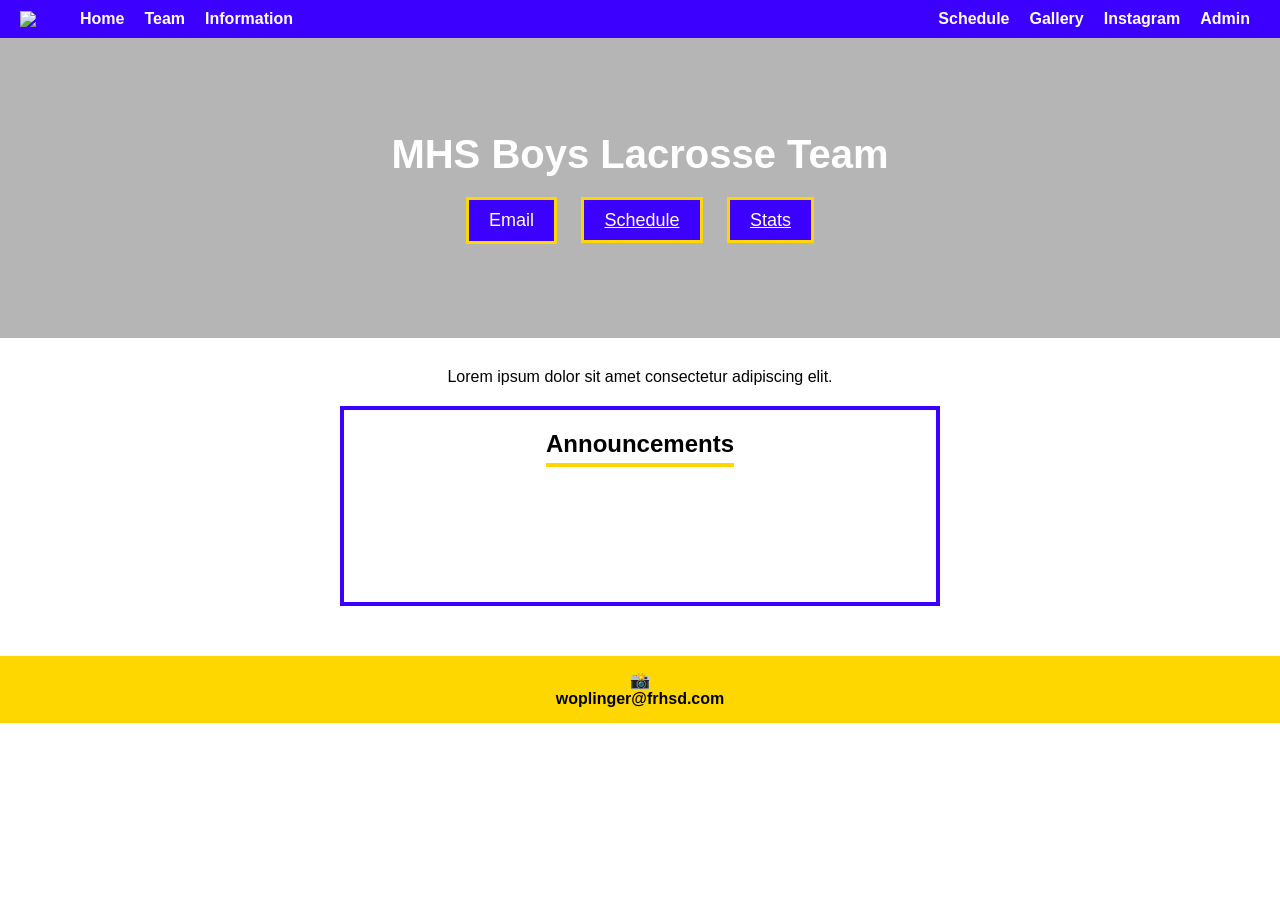
==== index.html @ 322687e3 "Started" ====
<!DOCTYPE html>
<html lang="en">
<head>
<meta charset="UTF-8">
<meta name="viewport" content="width=device-width, initial-scale=1.0">
<title>MHS Boys Lacrosse</title>
<link rel="stylesheet" href="style.css">
<script defer src="script.js"></script>
</head>

<body>

<header class="navbar">
    <div class="nav-left">
        <img src="imgs/Logo.png" class="logo">
        <a href="#">Home</a>
        <a href="#">Team</a>
        <a href="#">Information</a>
    </div>

    <div class="nav-right">
        <a href="#">Schedule</a>
        <a href="#">Gallery</a>
        <a href="#">Instagram</a>
        <a href="#">Admin</a>
    </div>
</header>

<section class="hero">
    <div class="hero-overlay">
        <h1>MHS Boys Lacrosse Team</h1>
        <div class="hero-buttons">
            <button id="emailBtn" class="hero-btn">Email</button>
            <a href="#" class="hero-btn">Schedule</a>
            <a href="#" class="hero-btn">Stats</a>
        </div>
    </div>
</section>

<section class="announcements-section">
    <p>Lorem ipsum dolor sit amet consectetur adipiscing elit.</p>
    <div class="announcements-box">
        <h2>Announcements</h2>
    </div>
</section>

<footer class="footer">
    <div class="instagram">📸</div>
    <p>woplinger@frhsd.com</p>
</footer>

<div id="emailModal" class="modal">
    <div class="modal-content">
        <span class="close-btn">&times;</span>
        <div class="form-row">
            <input type="text" placeholder="Name">
            <input type="text" placeholder="Subject">
            <input type="email" placeholder="Email">
        </div>
        <textarea placeholder="Email Body"></textarea>
        <button class="send-btn">Send</button>
    </div>
</div>

</body>
</html>
---- style.css ----
:root {
    --blue: #3b00ff;
    --yellow: #FFD700;
}

* {
    margin: 0;
    padding: 0;
    box-sizing: border-box;
    font-family: Arial, sans-serif;
}

.navbar {
    background: var(--blue);
    color: white;
    display: flex;
    justify-content: space-between;
    padding: 10px 20px;
    align-items: center;
}

.navbar a {
    color: white;
    text-decoration: none;
    margin: 0 10px;
    font-weight: bold;
}

.logo {
    width: 40px;
    margin-right: 10px;
}

.nav-left, .nav-right {
    display: flex;
    align-items: center;
}

.hero {
    height: 300px;
    background: url('https://picsum.photos/1600/600') center/cover no-repeat;
    position: relative;
    display: flex;
    justify-content: center;
    align-items: center;
}

.hero::before {
    content: '';
    position: absolute;
    inset: 0;
    background: rgba(150,150,150,0.7);
}

.hero-overlay {
    position: relative;
    text-align: center;
    color: white;
}

.hero h1 {
    font-size: 40px;
    margin-bottom: 20px;
}

.hero-btn {
    background: var(--blue);
    color: white;
    border: 3px solid var(--yellow);
    padding: 10px 20px;
    margin: 0 10px;
    font-size: 18px;
    cursor: pointer;
}

.announcements-section {
    text-align: center;
    padding: 30px;
}

.announcements-box {
    border: 4px solid var(--blue);
    max-width: 600px;
    height: 200px;
    margin: 20px auto;
    display: flex;
    justify-content: center;
    align-items: flex-start;
    padding-top: 20px;
}

.announcements-box h2 {
    border-bottom: 4px solid var(--yellow);
    padding-bottom: 5px;
}

.footer {
    background: var(--yellow);
    text-align: center;
    padding: 15px;
    font-weight: bold;
}

.modal {
    display: none;
    position: fixed;
    inset: 0;
    background: rgba(0,0,0,0.6);
    justify-content: center;
    align-items: center;
}

.modal-content {
    background: #d3d3d3;
    border: 4px solid var(--blue);
    padding: 20px;
    width: 350px;
    position: relative;
}

.close-btn {
    position: absolute;
    top: 5px;
    left: 10px;
    font-size: 20px;
    cursor: pointer;
}

.form-row {
    display: flex;
    gap: 10px;
    margin: 20px 0;
}

.form-row input {
    flex: 1;
    border: 2px solid var(--yellow);
    padding: 8px;
}

textarea {
    width: 100%;
    height: 120px;
    border: 2px solid var(--yellow);
    margin-bottom: 10px;
    padding: 10px;
}

.send-btn {
    float: right;
    border: 2px solid green;
    padding: 8px 20px;
    background: white;
    cursor: pointer;
}
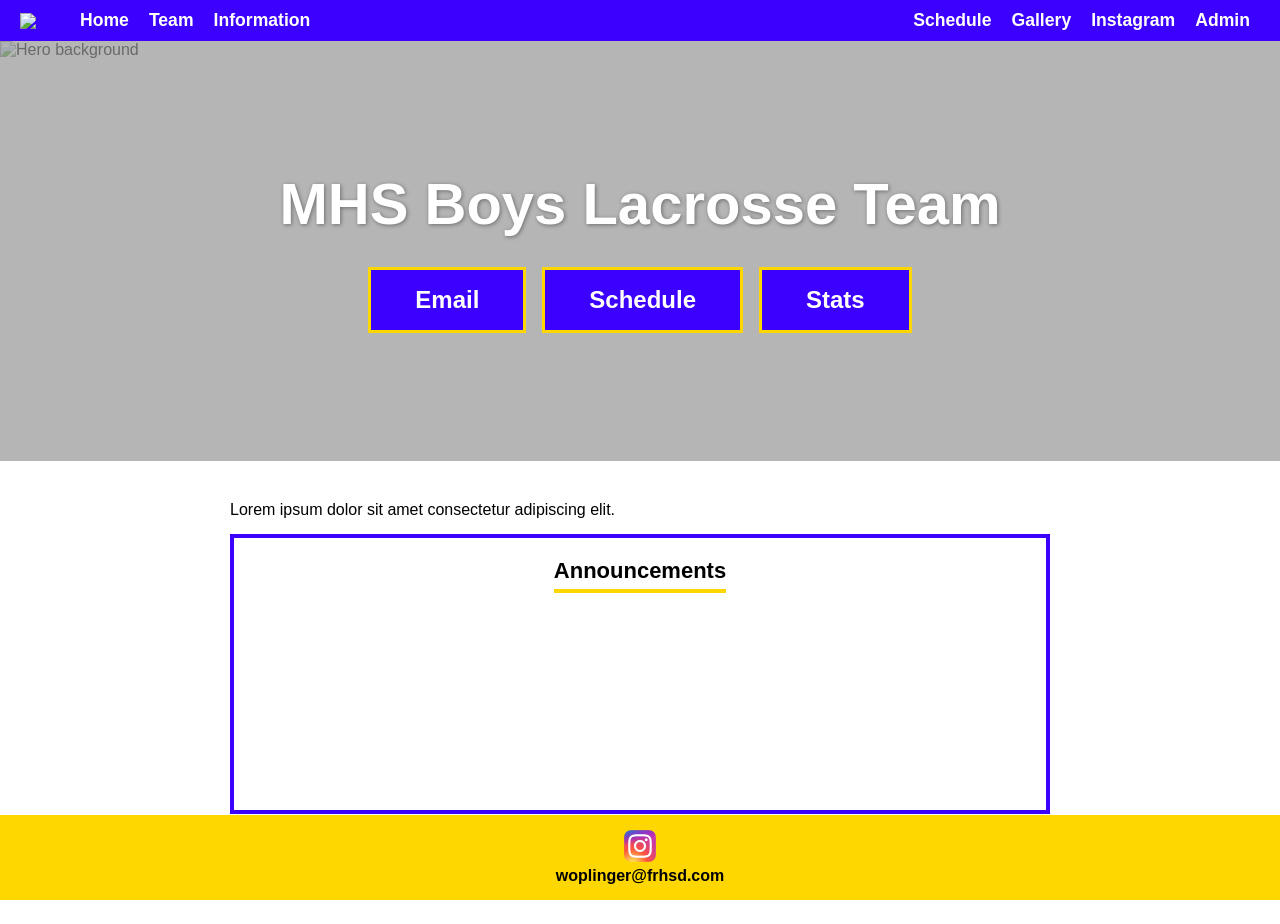
==== commit d2e17dc2: "FInished design on home page and starting stats page" ====
--- a/index.html
+++ b/index.html
@@ -4,6 +4,7 @@
 <meta charset="UTF-8">
 <meta name="viewport" content="width=device-width, initial-scale=1.0">
 <title>MHS Boys Lacrosse</title>
+<link rel="icon" href="imgs/Logo.png">
 <link rel="stylesheet" href="style.css">
 <script defer src="script.js"></script>
 </head>
@@ -11,55 +12,57 @@
 <body>
 
 <header class="navbar">
-    <div class="nav-left">
-        <img src="imgs/Logo.png" class="logo">
-        <a href="#">Home</a>
-        <a href="#">Team</a>
-        <a href="#">Information</a>
-    </div>
-
-    <div class="nav-right">
-        <a href="#">Schedule</a>
-        <a href="#">Gallery</a>
-        <a href="#">Instagram</a>
-        <a href="#">Admin</a>
-    </div>
+  <div class="nav-left">
+    <img src="imgs/Logo.png" class="logo">
+    <a href="index.html">Home</a>
+    <a href="Stats.html">Team</a>
+    <a href="#">Information</a>
+  </div>
+  <div class="nav-right">
+    <a href="#">Schedule</a>
+    <a href="#">Gallery</a>
+    <a href="#">Instagram</a>
+    <a href="#">Admin</a>
+  </div>
 </header>
 
 <section class="hero">
-    <div class="hero-overlay">
-        <h1>MHS Boys Lacrosse Team</h1>
-        <div class="hero-buttons">
-            <button id="emailBtn" class="hero-btn">Email</button>
-            <a href="#" class="hero-btn">Schedule</a>
-            <a href="#" class="hero-btn">Stats</a>
-        </div>
+  <img src="imgs/Helmets.jpg" alt="Hero background" class="hero-img">
+  <div class="hero-overlay">
+    <h1>MHS Boys Lacrosse Team</h1>
+    <div class="hero-buttons">
+      <button id="emailBtn" class="hero-btn">Email</button>
+      <a href="#" class="hero-btn">Schedule</a>
+      <a href="#" class="hero-btn">Stats</a>
     </div>
+  </div>
 </section>
 
 <section class="announcements-section">
-    <p>Lorem ipsum dolor sit amet consectetur adipiscing elit.</p>
-    <div class="announcements-box">
-        <h2>Announcements</h2>
-    </div>
+  <p class="intro-text">Lorem ipsum dolor sit amet consectetur adipiscing elit.</p>
+  <div class="announcements-box">
+    <h2>Announcements</h2>
+  </div>
 </section>
 
 <footer class="footer">
-    <div class="instagram">📸</div>
-    <p>woplinger@frhsd.com</p>
+  <div class="instagram-icon">
+    <img src="imgs/Instagram_Logo.jpg" alt="Instagram">
+  </div>
+  <p>woplinger@frhsd.com</p>
 </footer>
 
 <div id="emailModal" class="modal">
-    <div class="modal-content">
-        <span class="close-btn">&times;</span>
-        <div class="form-row">
-            <input type="text" placeholder="Name">
-            <input type="text" placeholder="Subject">
-            <input type="email" placeholder="Email">
-        </div>
-        <textarea placeholder="Email Body"></textarea>
-        <button class="send-btn">Send</button>
+  <div class="modal-content">
+    <span class="close-btn">&times;</span>
+    <div class="form-row">
+      <input type="text" placeholder="Name">
+      <input type="text" placeholder="Subject">
+      <input type="email" placeholder="Email">
     </div>
+    <textarea placeholder="Email Body"></textarea>
+    <button class="send-btn">Send</button>
+  </div>
 </div>
 
 </body>
--- a/style.css
+++ b/style.css
@@ -10,6 +10,10 @@
     font-family: Arial, sans-serif;
 }
 
+body {
+    padding-bottom: 70px;
+}
+
 .navbar {
     background: var(--blue);
     color: white;
@@ -37,52 +41,85 @@
 }
 
 .hero {
-    height: 300px;
-    background: url('https://picsum.photos/1600/600') center/cover no-repeat;
     position: relative;
-    display: flex;
-    justify-content: center;
-    align-items: center;
+    width: 100%;
+    height: 420px;
+    overflow: hidden;
+    display: flex;
+    justify-content: center;
+    align-items: center;
+}
+
+.hero-img {
+    position: absolute;
+    inset: 0;
+    width: 100%;
+    height: 100%;
+    object-fit: cover;
+    object-position: center;
 }
 
 .hero::before {
     content: '';
     position: absolute;
     inset: 0;
-    background: rgba(150,150,150,0.7);
+    background: rgba(150, 150, 150, 0.7);
+    z-index: 1;
 }
 
 .hero-overlay {
     position: relative;
+    z-index: 2;
     text-align: center;
     color: white;
 }
 
-.hero h1 {
-    font-size: 40px;
-    margin-bottom: 20px;
+.hero-overlay h1 {
+    font-size: 58px;
+    font-weight: bold;
+    margin-bottom: 30px;
+    text-shadow: 1px 1px 4px rgba(0,0,0,0.4);
+}
+
+.hero-buttons {
+    display: flex;
+    justify-content: center;
+    gap: 16px;
 }
 
 .hero-btn {
     background: var(--blue);
     color: white;
     border: 3px solid var(--yellow);
-    padding: 10px 20px;
-    margin: 0 10px;
-    font-size: 18px;
+    padding: 16px 44px;
+    font-size: 24px;
+    font-weight: bold;
     cursor: pointer;
+    text-decoration: none;
+    display: inline-block;
+    transition: background 0.2s;
+}
+
+.hero-btn:hover {
+    background: #2200cc;
 }
 
 .announcements-section {
-    text-align: center;
-    padding: 30px;
+    padding: 40px 20px;
+    text-align: left;
+    max-width: 860px;
+    margin: 0 auto;
+}
+
+.intro-text {
+    margin-bottom: 15px;
+    font-size: 16px;
 }
 
 .announcements-box {
     border: 4px solid var(--blue);
-    max-width: 600px;
-    height: 200px;
-    margin: 20px auto;
+    width: 100%;
+    height: 280px;
     display: flex;
     justify-content: center;
     align-items: flex-start;
@@ -92,6 +129,7 @@
 .announcements-box h2 {
     border-bottom: 4px solid var(--yellow);
     padding-bottom: 5px;
+    font-size: 22px;
 }
 
 .footer {
@@ -99,57 +137,106 @@
     text-align: center;
     padding: 15px;
     font-weight: bold;
+    position: fixed;
+    bottom: 0;
+    left: 0;
+    width: 100%;
+    z-index: 10;
+}
+
+.instagram-icon {
+    margin-bottom: 5px;
+    display: flex;
+    justify-content: center;
+}
+
+.instagram-icon img {
+    width: 32px;
+    height: 32px;
+    object-fit: contain;
 }
 
 .modal {
     display: none;
     position: fixed;
     inset: 0;
-    background: rgba(0,0,0,0.6);
-    justify-content: center;
-    align-items: center;
+    background: rgba(0, 0, 0, 0.6);
+    justify-content: center;
+    align-items: center;
+    z-index: 100;
 }
 
 .modal-content {
     background: #d3d3d3;
     border: 4px solid var(--blue);
-    padding: 20px;
-    width: 350px;
+    padding: 30px 30px 25px;
+    width: 560px;
     position: relative;
+    display: flex;
+    flex-direction: column;
 }
 
 .close-btn {
     position: absolute;
-    top: 5px;
-    left: 10px;
-    font-size: 20px;
+    top: 8px;
+    left: 12px;
+    font-size: 24px;
     cursor: pointer;
+    font-weight: bold;
+    line-height: 1;
+    color: var(--blue);
+}
+
+.close-btn:hover {
+    opacity: 0.7;
 }
 
 .form-row {
     display: flex;
     gap: 10px;
-    margin: 20px 0;
+    margin: 30px 0 12px;
 }
 
 .form-row input {
     flex: 1;
     border: 2px solid var(--yellow);
-    padding: 8px;
+    padding: 10px 8px;
+    font-size: 15px;
+    background: white;
+    min-width: 0;
 }
 
 textarea {
     width: 100%;
-    height: 120px;
+    height: 160px;
     border: 2px solid var(--yellow);
-    margin-bottom: 10px;
-    padding: 10px;
+    margin-bottom: 14px;
+    padding: 12px;
+    font-size: 15px;
+    resize: none;
+    background: white;
+    display: block;
 }
 
 .send-btn {
-    float: right;
+    align-self: flex-end;
     border: 2px solid green;
-    padding: 8px 20px;
+    padding: 10px 30px;
     background: white;
     cursor: pointer;
+    font-size: 16px;
+    font-weight: bold;
+    transition: background 0.2s;
+}
+
+.send-btn:hover {
+    background: #e8ffe8;
+}
+
+.navbar a {
+  font-size: 1.1rem;
+}
+
+.navbar a:hover {
+  color: #FFE100;
 }
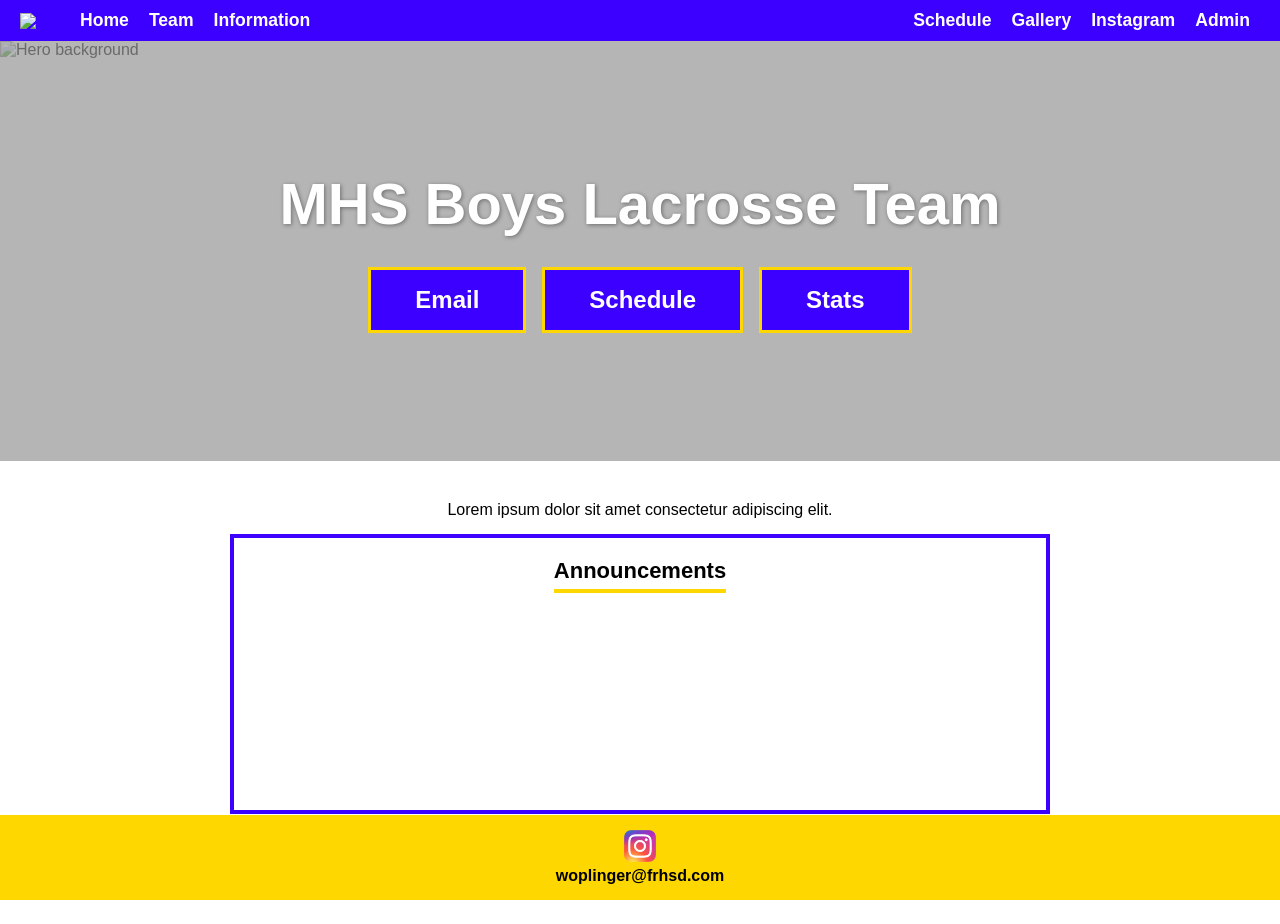
==== commit 7be87806: "Finishing work on stats page" ====
--- a/index.html
+++ b/index.html
@@ -32,8 +32,8 @@
     <h1>MHS Boys Lacrosse Team</h1>
     <div class="hero-buttons">
       <button id="emailBtn" class="hero-btn">Email</button>
-      <a href="#" class="hero-btn">Schedule</a>
-      <a href="#" class="hero-btn">Stats</a>
+      <a href="Schedule.html" class="hero-btn">Schedule</a>
+      <a href="Stats.html" class="hero-btn">Stats</a>
     </div>
   </div>
 </section>
--- a/style.css
+++ b/style.css
@@ -114,6 +114,7 @@
 .intro-text {
     margin-bottom: 15px;
     font-size: 16px;
+    text-align: center;
 }
 
 .announcements-box {
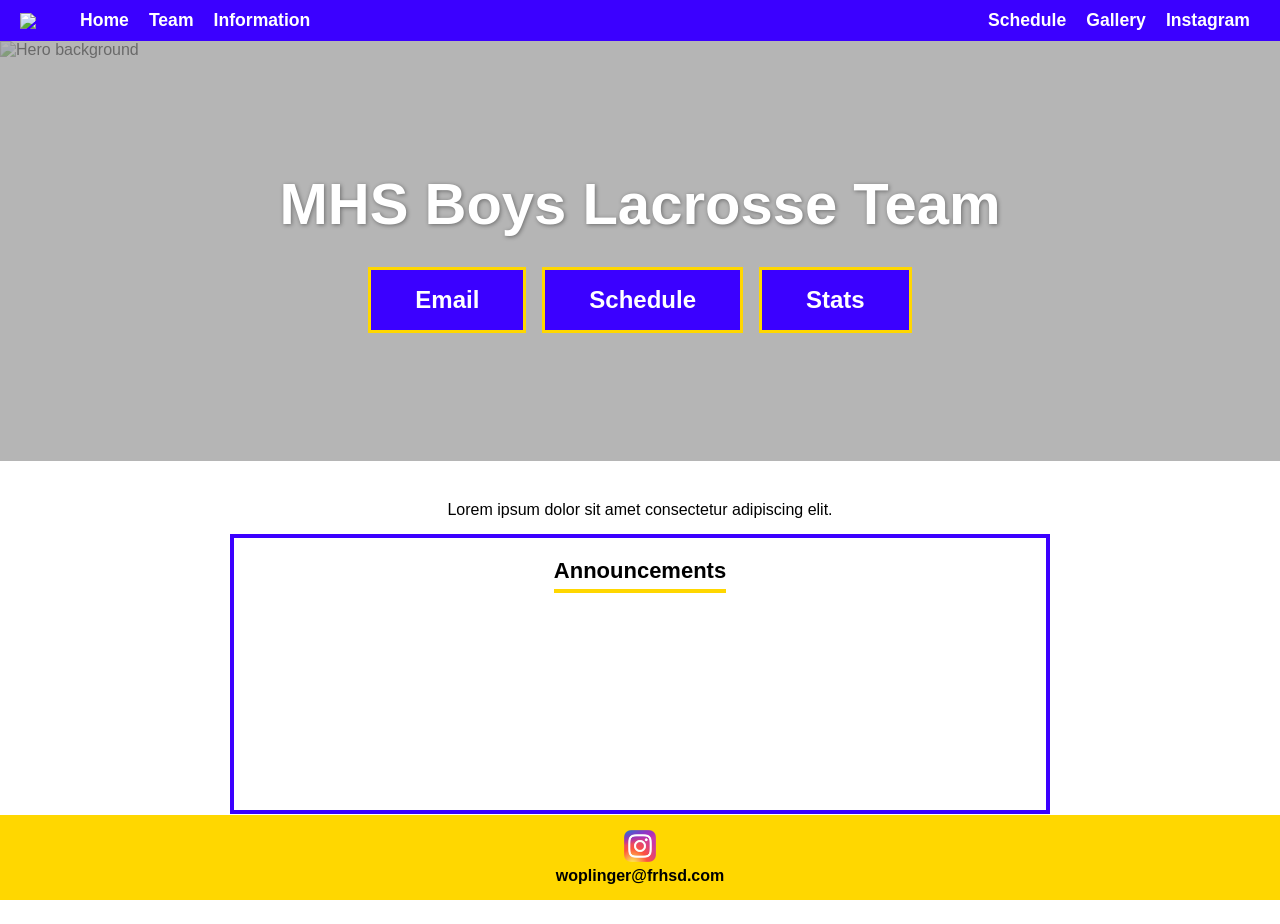
==== commit ca7910be: "Finished HTML for almost all pages" ====
--- a/index.html
+++ b/index.html
@@ -16,13 +16,12 @@
     <img src="imgs/Logo.png" class="logo">
     <a href="index.html">Home</a>
     <a href="Stats.html">Team</a>
-    <a href="#">Information</a>
+    <a href="Info.html">Information</a>
   </div>
   <div class="nav-right">
-    <a href="#">Schedule</a>
-    <a href="#">Gallery</a>
-    <a href="#">Instagram</a>
-    <a href="#">Admin</a>
+    <a href="Schedule.html">Schedule</a>
+    <a href="Gallery.html">Gallery</a>
+    <a href="Instagram.html">Instagram</a>
   </div>
 </header>
 
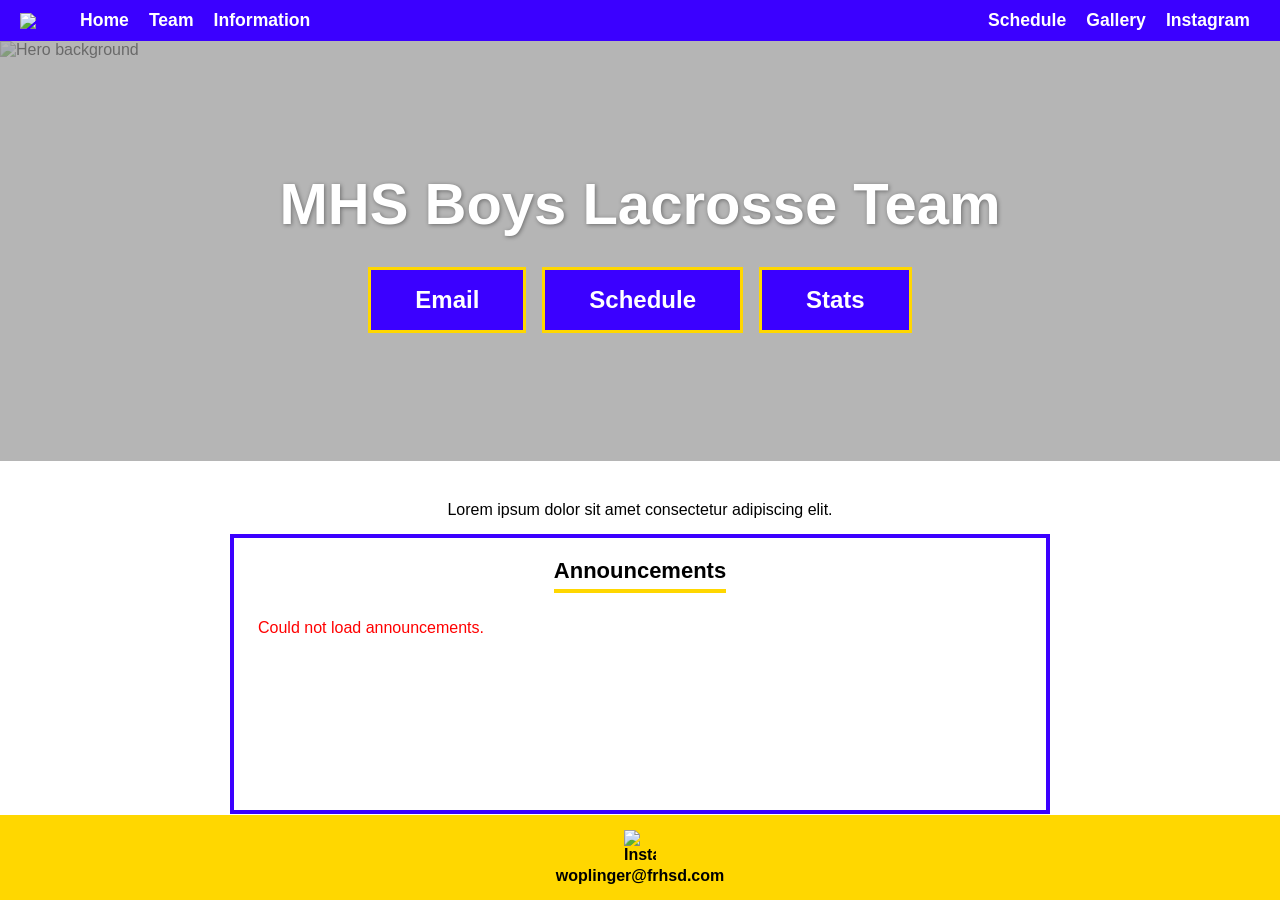
==== commit 56b618ce: "Brought announcements to Google Sheets" ====
--- a/index.html
+++ b/index.html
@@ -1,12 +1,12 @@
 <!DOCTYPE html>
 <html lang="en">
 <head>
-<meta charset="UTF-8">
-<meta name="viewport" content="width=device-width, initial-scale=1.0">
-<title>MHS Boys Lacrosse</title>
-<link rel="icon" href="imgs/Logo.png">
-<link rel="stylesheet" href="style.css">
-<script defer src="script.js"></script>
+  <meta charset="UTF-8">
+  <meta name="viewport" content="width=device-width, initial-scale=1.0">
+  <title>MHS Boys Lacrosse</title>
+  <link rel="icon" href="imgs/Logo.png">
+  <link rel="stylesheet" href="style.css">
+  <script defer src="script.js"></script>
 </head>
 
 <body>
@@ -41,6 +41,9 @@
   <p class="intro-text">Lorem ipsum dolor sit amet consectetur adipiscing elit.</p>
   <div class="announcements-box">
     <h2>Announcements</h2>
+    <div id="announcements-list">
+      <p style="color:#888; padding:10px 0;">Loading...</p>
+    </div>
   </div>
 </section>
 
--- a/style.css
+++ b/style.css
@@ -28,6 +28,11 @@
     text-decoration: none;
     margin: 0 10px;
     font-weight: bold;
+    font-size: 1.1rem;
+}
+
+.navbar a:hover {
+    color: #FFE100;
 }
 
 .logo {
@@ -120,17 +125,42 @@
 .announcements-box {
     border: 4px solid var(--blue);
     width: 100%;
-    height: 280px;
-    display: flex;
-    justify-content: center;
-    align-items: flex-start;
-    padding-top: 20px;
+    min-height: 280px;
+    padding: 20px 24px;
+    display: flex;
+    flex-direction: column;
+    align-items: center;
 }
 
 .announcements-box h2 {
     border-bottom: 4px solid var(--yellow);
     padding-bottom: 5px;
     font-size: 22px;
+    margin-bottom: 4px;
+    text-align: center;
+}
+
+#announcements-list {
+    width: 100%;
+    margin-top: 12px;
+    max-height: 220px;
+    overflow-y: auto;
+    display: flex;
+    flex-direction: column;
+    gap: 10px;
+}
+
+.announcement-item {
+    border-left: 4px solid var(--blue);
+    padding: 8px 12px;
+    background: #f0f0ff;
+}
+
+.ann-message {
+    font-size: 15px;
+    margin: 0;
+    color: #111;
+    line-height: 1.5;
 }
 
 .footer {
@@ -232,12 +262,4 @@
 
 .send-btn:hover {
     background: #e8ffe8;
-}
-
-.navbar a {
-  font-size: 1.1rem;
-}
-
-.navbar a:hover {
-  color: #FFE100;
 }
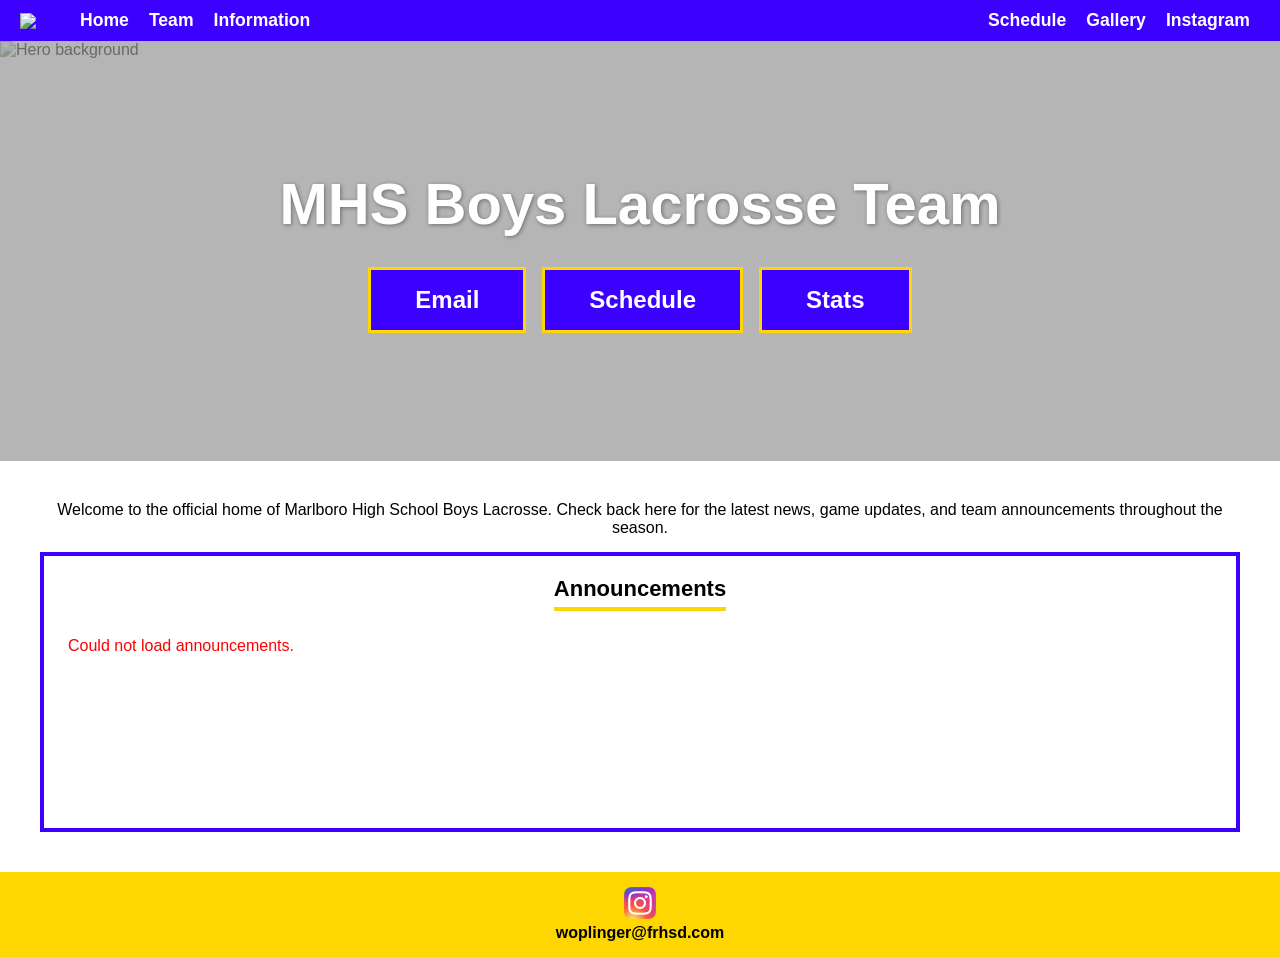
==== commit 107369b9: "Done I think" ====
--- a/index.html
+++ b/index.html
@@ -38,7 +38,7 @@
 </section>
 
 <section class="announcements-section">
-  <p class="intro-text">Lorem ipsum dolor sit amet consectetur adipiscing elit.</p>
+  <p class="intro-text">Welcome to the official home of Marlboro High School Boys Lacrosse. Check back here for the latest news, game updates, and team announcements throughout the season.</p>
   <div class="announcements-box">
     <h2>Announcements</h2>
     <div id="announcements-list">
@@ -63,6 +63,8 @@
       <input type="email" placeholder="Email">
     </div>
     <textarea placeholder="Email Body"></textarea>
+    <div id="form-success" style="display:none; color:green; font-weight:bold; margin-bottom:10px;">Message sent! We'll be in touch.</div>
+    <div id="form-error" style="display:none; color:red; font-weight:bold; margin-bottom:10px;">Something went wrong. Please try again.</div>
     <button class="send-btn">Send</button>
   </div>
 </div>
--- a/style.css
+++ b/style.css
@@ -11,7 +11,9 @@
 }
 
 body {
-    padding-bottom: 70px;
+    display: flex;
+    flex-direction: column;
+    min-height: 100vh;
 }
 
 .navbar {
@@ -21,6 +23,9 @@
     justify-content: space-between;
     padding: 10px 20px;
     align-items: center;
+    position: sticky;
+    top: 0;
+    z-index: 100;
 }
 
 .navbar a {
@@ -110,10 +115,11 @@
 }
 
 .announcements-section {
-    padding: 40px 20px;
-    text-align: left;
-    max-width: 860px;
+    padding: 40px 40px;
+    max-width: 1400px;
+    width: 100%;
     margin: 0 auto;
+    flex: 1;
 }
 
 .intro-text {
@@ -168,11 +174,7 @@
     text-align: center;
     padding: 15px;
     font-weight: bold;
-    position: fixed;
-    bottom: 0;
-    left: 0;
-    width: 100%;
-    z-index: 10;
+    width: 100%;
 }
 
 .instagram-icon {
